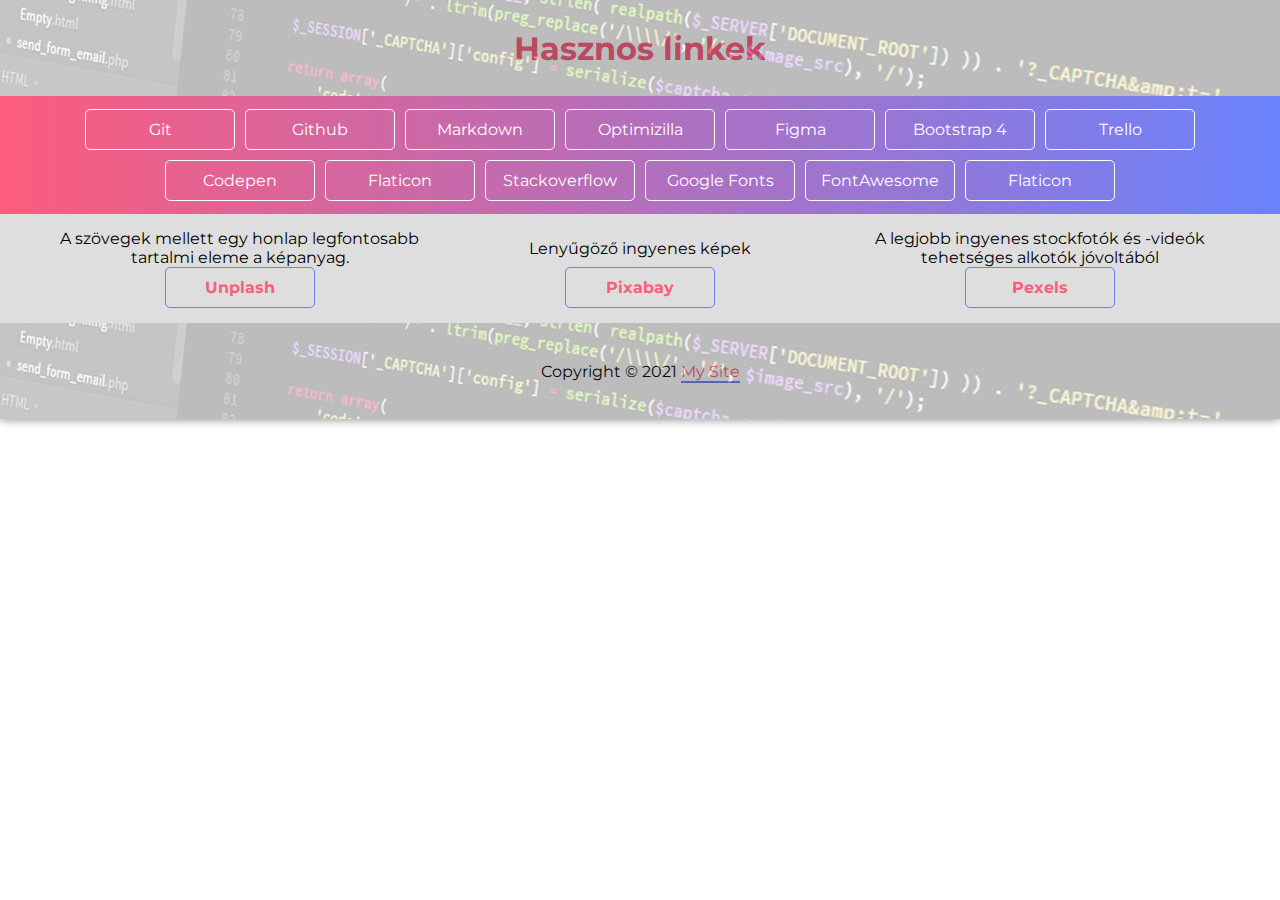
==== index.html @ 5ac6d002 "first commit" ====
<!DOCTYPE html>
<html lang="hu">

<head>
  <meta charset="UTF-8">
  <meta http-equiv="X-UA-Compatible" content="IE=edge">
  <meta name="viewport" content="width=device-width, initial-scale=1.0">
  <title>Hasznos linkek</title>
  <link rel="stylesheet" href="style.css">
</head>

<body>
  <div class="container">
    <header>
      <h1>Hasznos linkek</h1>
    </header>
    <nav>
      <a target="_blank" href="https://git-scm.com/downloads"
        title="Git is a free and open source distributed version control system.">Git</a>
      <a target="_blank" href="http://https://github.com"
        title="GitHub is where over 65 million developers shape the future of software, together. ">Github</a>
      <a target="_blank" href="https://www.markdownguide.org/basic-syntax/"
        title="Markdown is a text-to-HTML conversion tool for web writers.">Markdown</a>
      <a target="_blank" href="https://imagecompressor.com" title="Online Image Сompressor">Optimizilla</a>
      <a target="_blank" href="https://www.figma.com/" title="UI Design Tool">Figma</a>
      <a target="_blank" href="https://getbootstrap.com/docs/4.6/getting-started/introduction/">Bootstrap 4</a>
      <a target="_blank" href="https://www.trello.com/" title="Együttműködés, projektmenedzsment">Trello</a>
      <a target="_blank" href="https://codepen.io/"
        title="The best place to build, test, and discover front-end code.">Codepen</a>
      <a target="_blank" href="https://www.flaticon.com/" title="Free vector icons and stickers ">Flaticon</a>
      <a target="_blank" href="https://stackoverflow.com/"
        title="Find the best answer to your technical question.">Stackoverflow</a>
      <a target="_blank" href="https://fonts.google.com/" title="Find awesome fonts">Google Fonts</a>
      <a target="_blank" href="https://fontawesome.com/icons"
        title="Vector images that can be customized with CSS.">FontAwesome</a>
      <a target="_blank" href="https://www.freepik.com/author/flaticon" title="Free icons">Flaticon</a>
    </nav>

    <main>
      <section>
        <img alt="" src="https://picsum.photos/600?random=10">
        <p>A szövegek mellett egy honlap legfontosabb tartalmi eleme a képanyag.</p>
        <a target="_blank" href="https://unsplash.com/t/nature">Unplash</a>
      </section>
      <section>
        <img alt="" src="https://picsum.photos/600?random=1">
        <p>Lenyűgöző ingyenes képek</p>
        <a target="_blank" href="https://pixabay.com/hu/">Pixabay</a>
      </section>
      <section>
        <img alt="" src="https://picsum.photos/600?random=5">
        <p>A legjobb ingyenes stockfotók és -videók tehetséges alkotók jóvoltából</p>
        <a target="_blank" href="https://www.pexels.com/hu-hu/">Pexels</a>
      </section>
    </main>

    <footer>
        <p>Copyright &#169; 2021 <a href="/">My Site</a></p>
    </footer>
  
  </div>
</body>

</html>
---- style.css ----
@import url('https://fonts.googleapis.com/css2?family=Montserrat&display=swap');
:root{
    --pink:#fc5c7d;
    --blue:#6a82fb;
}
*{
    box-sizing: border-box;
    padding: 0;
    margin: 0;
    font-family: 'Montserrat', sans-serif;
}
.container{
    max-width: 1400px;
    margin: 0 auto;
    box-shadow: 0 0 10px gray;
    position: relative;
}
header,footer{
    height:6rem;
   /* border:1px solid red;*/
    display: flex;
    justify-content:center;
    align-items:center;
}
header:before , footer:before{
    background-image: url(bg.jpg);
    background-size: cover;
    opacity: 0.3;
    content: "";
    width: 100%;
    height:6rem;
    position: absolute;
    left:0;
}
header::before{
    top:0;
}
footer::before{
    bottom:0;
}
h1{
    color:var(--pink);
}
footer a{
    text-decoration:none;color: var(--pink);
    border-bottom: 2px solid var(--blue);
}
nav{
    padding: 0.5rem;
    display:flex;
    flex-wrap: wrap;
    justify-content: center;
    align-items: center;
    background-image: linear-gradient(to right,var(--pink),var(--blue));
}

nav a{
    text-decoration:none;
    width:150px;
    border:1px solid white;
    padding: 10px;
    margin:5px;
    text-align: center;
    cursor: pointer;
    color:white;
    border-radius: 5px;
}
nav a:hover{
    background-color:var(--blue);
    color: var(--pink);
}
main{
    background-color:rgba(190,190,190,0.5);
    display: flex;
    flex-wrap: wrap;
    justify-content: space-around;
}
section{
    max-width: 400px;
    display: flex;
    flex-direction:column;
    align-items: center;
    padding:10px; 
   
    margin:5px;
    justify-content: space-between;

}
section img {
    width: 100%;
    border-radius: 10px;
}
p{
    text-align: center;
}
section a{
    text-decoration: none;
    width: 150px;
    color:var(--pink);
    border: 1px solid var(--blue);
    border-radius: 5px;
    padding:10px;
    font-weight: bold;
    cursor:pointer;
    text-align: center;
}
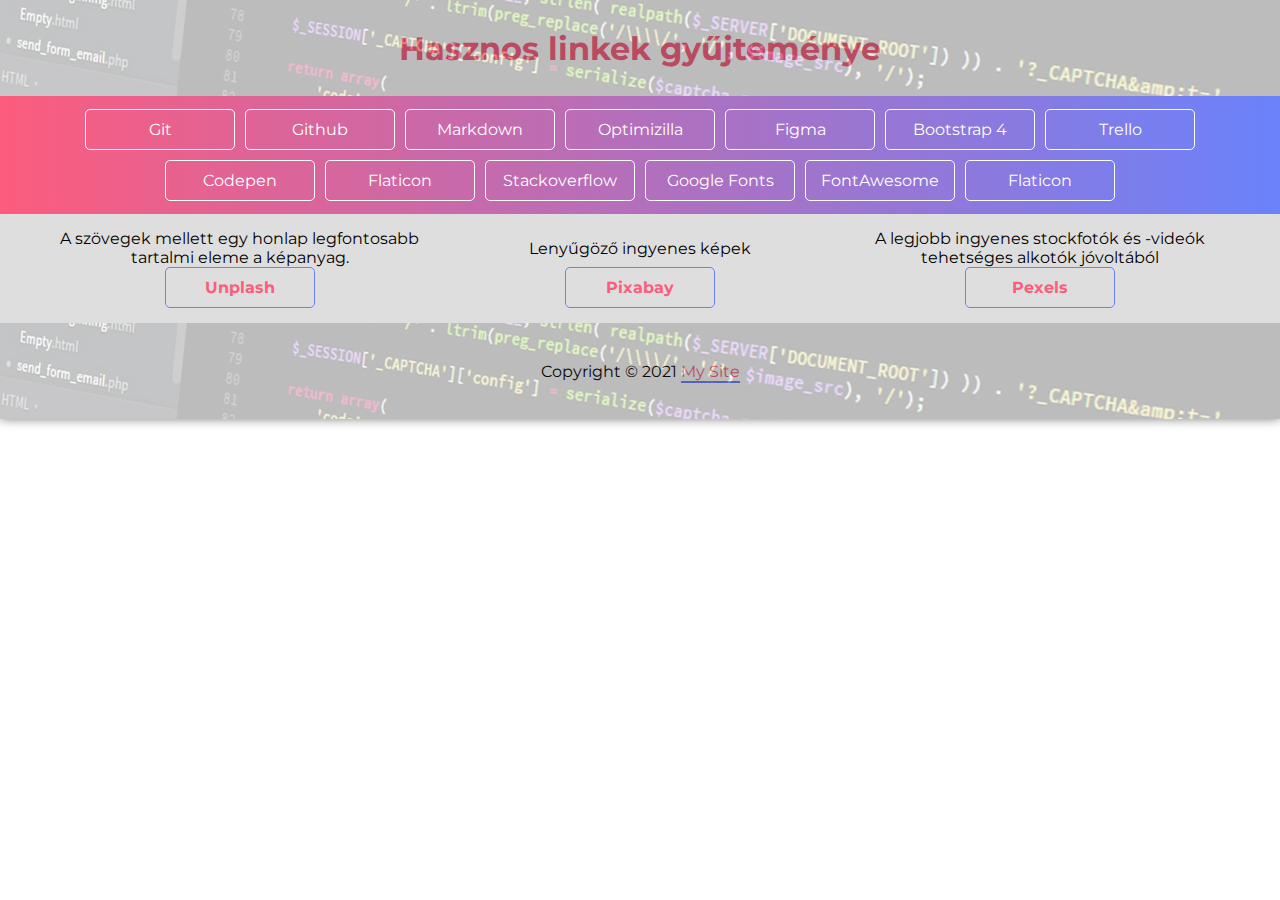
==== commit 503c001c: "főcím" ====
--- a/index.html
+++ b/index.html
@@ -12,7 +12,7 @@
 <body>
   <div class="container">
     <header>
-      <h1>Hasznos linkek</h1>
+      <h1>Hasznos linkek gyűjteménye</h1>
     </header>
     <nav>
       <a target="_blank" href="https://git-scm.com/downloads"
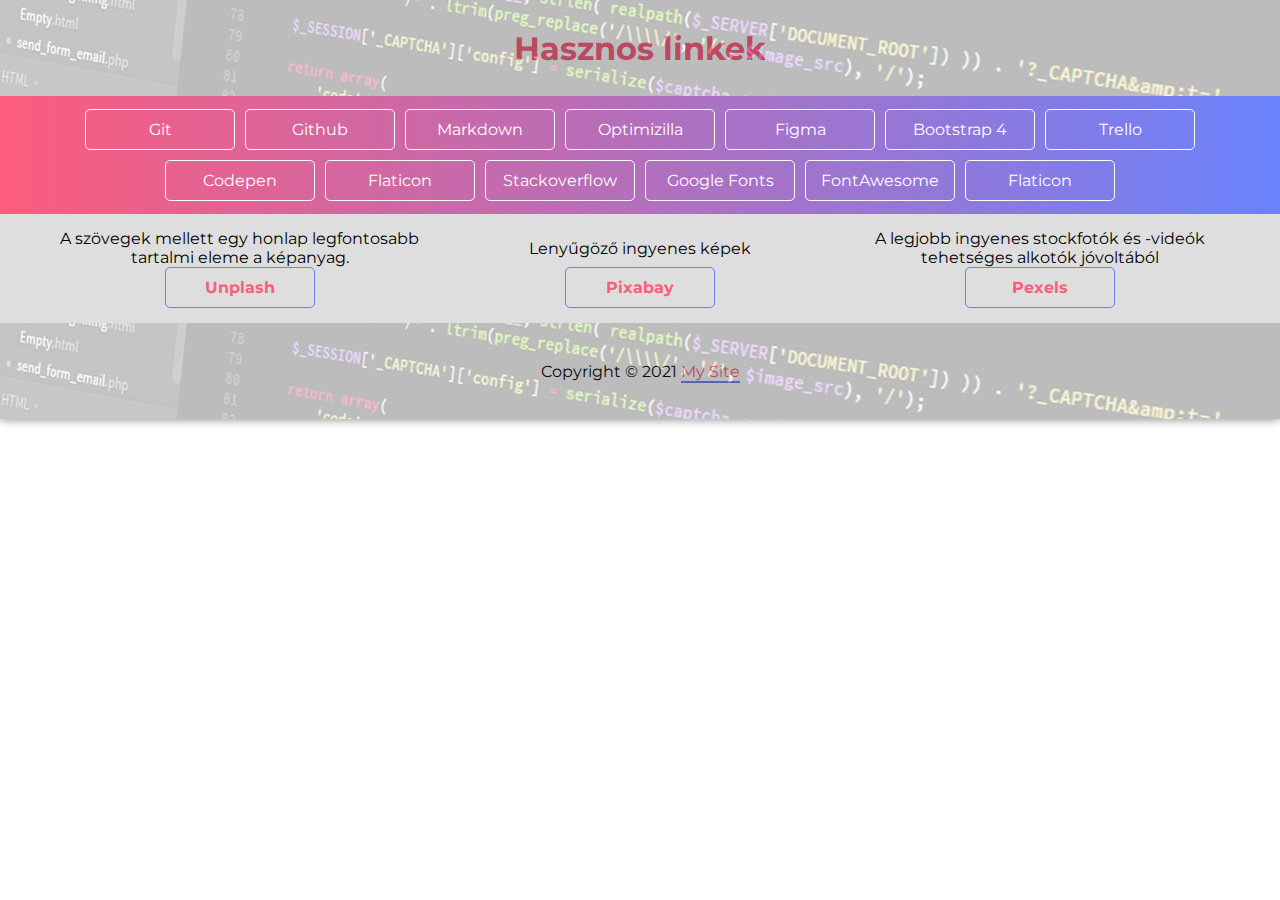
==== commit 35bd4e3a: "címsor 2." ====
--- a/index.html
+++ b/index.html
@@ -12,7 +12,7 @@
 <body>
   <div class="container">
     <header>
-      <h1>Hasznos linkek gyűjteménye</h1>
+      <h1>Hasznos linkek</h1>
     </header>
     <nav>
       <a target="_blank" href="https://git-scm.com/downloads"
